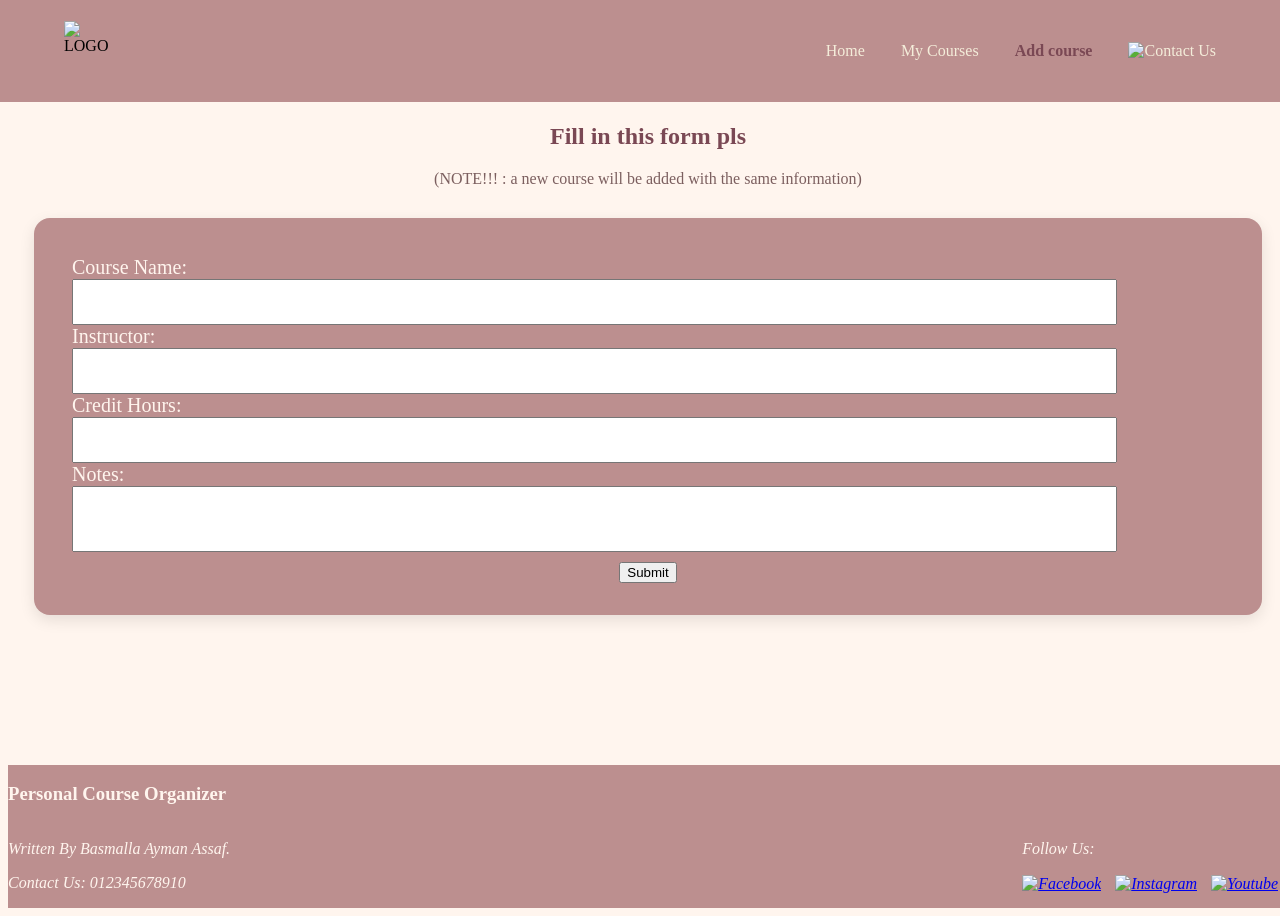
==== Add_Course.html @ d3d3a1d0 "Basmala.InitialChanges" ====
<!DOCTYPE html>
<html  lang="en">
    <head>
        <meta charset="UTF-8">
        <meta name="viewport" content="width=device-width, initial-scale=1.0">
        <title>Personal Course Organizer</title>
        <link rel="stylesheet" href="../style.css">
        <link rel="stylesheet" href="https://unpkg.com/boxicons@2.1.4/css/boxicons.min.css">
    </head>
    <body>
        <header class="logo_nav">
            <img class="logo" src="../images/logo.jpg" alt="LOGO">
            
            <input type="checkbox" id="check">
            <label for="check" class="icons">
                <i class='bx bx-menu' id="menu-icon"></i>
                <i class='bx bx-x' id="close-icon"></i>
            </label>

            <nav class="header-right">
                <a href="index.html" >Home</a>
                <a href="My_Courses.html">My Courses</a>
                <a href="Add_Course.html" class="active">Add course</a>
                <a href="Contact_Us.html"><img class="contact_icon" src="../images/contact_icon.png" alt="Contact Us"></a>
            </nav>
            
        </header>
        <main class="add_course">
            <header class="add_courses">
                <h2>Fill in this form pls</h2>
                <p>(NOTE!!! : a new course will be added with the same information)</p>
            </header>
            <form>
                <label for="CN">Course Name:</label><br>
                <input type="text" id="CN" name="CN"><br>
                <label for="I">Instructor:</label><br>
                <input type="text" id="I" name="I"><br>
                <label for="CH">Credit Hours:</label><br>
                <input type="text" id="CH" name="CH"><br>
                <label for="N">Notes:</label><br>
                <input type="text" id="N" name="N"><br>
                <div class="button">
                <button type="submit">Submit</button>
                </div>
            </form>
        </main>
        <footer>
            <h3>Personal Course Organizer</h3>
            <address>
                <div class="f_left">
                    <p class="author">Written By Basmalla Ayman Assaf.<br></p>
                    <p class="contact">Contact Us: 012345678910</p>
                </div>

                <div class="right_f">
                    <p>Follow Us:</p>
                    <a href="https://share.google/08VZfMkIFkGEZpKng"><img src="../images/facebook.png" alt="Facebook"></a>
                    <a href="https://share.google/QwixwR7lSdvBLYtcf"><img src="../images/insta.png" alt="Instagram"></a>
                    <a href="https://share.google/lbvPqlp977PfM6CUU"><img src="../images/Youtube.png" alt="Youtube"></a>
                </div>
            </address>
        </footer>
    </body>
</html>
---- style.css ----
set/*ting a reset*/
*{
    margin:0;
    /*removing all the margins that are set by search
     engines like google chrome,firefox,etc..*/
     padding:0;
     text-decoration:none;
     list-style:none;
     /*to remove the bullets from the bullet of lists*/
}

body{
    font-family:Georgia, 'Times New Roman', Times, serif;
    height: auto;
    min-height: 100vh;
    width: 100%;
    overflow-x: hidden;
    /*this prevents horizontal scroll*/
    background-color: rgb(255, 245, 238);
    box-sizing: border-box;
    display: flex;
    flex-direction: column;
}

header.logo_nav{

    /*remove position:fixed; so content scrolls naturally*/
    position: fixed;
    padding:1.3rem 5%;
        /*giving it the padding so to bring the content inward and 
    prevent it from stucking at the edge of the screen, you should
    use padding(inner margin)not margins(outer margins)!!or else
     it might cause some errors*/
    /*I don't understand the previous part...*/
    display:flex;
    top:0;
    left:0;

    justify-content: space-between;
    /*the previous two steps were to spread the 
    content in the screen...
    but you might still notice that there happens to be
    no changes ,and the content still didn't spread across 
    the whole screen.. this's because we still didn't set 
    the width of header to cover the entire screen (i.e. 100%)*/
    width:100%;
    box-sizing: border-box;
    /*what does this prpoperty do??*/
    align-items: center;
    /*notice that now the nav contents (in the header)are 
    aligned at the middle of the logo,instead of being aligned 
    at the top of the logo*/
    background-color: #BC8F8F;
    z-index: 10000;
    /*why did we use it*/
}

img.logo{
    width: 60px;
    height:60px;
}

img.contact_icon{
    width: 60px;
    height:60px;
}
nav a{
   color: #F4EDDA;
    padding-left: 2rem;
    /*to leave spaces between the links..
    why didn't we use margins???*/
    font-weight: 500;
    text-decoration: none;
}

nav a:hover{
    color: #7A4854 ;
}


/*styling the active navigation link*/
nav a.active{
    color: #7a4854;
    font-weight:bold;
}

#check{
        display:none;
    }
    /*removes the check box */
.icons{
    position: absolute;
    font-size:2.8rem;
    color: #fff;
    display: none;
    right: 10%;
    cursor: pointer;

}

main.home{
    position: relative;
    /*remove fixed position so content scrolls naturally*/
    top: 0;
    width: 100%;
    margin-top: 0;
    background-color: rgb(255 245 238);
    margin-top: 75px;
}

.hero_section{
    width:100%;
    position: relative;
    margin-bottom: 2rem;
    background: linear-gradient(135deg, rgb(188 143 143),rgb(255 245 238));
}

.hero_container{
    max-width: 1300px;
    margin: 0 auto;
    display: flex;
    flex-wrap: wrap;
    align-items: center;
    justify-content: space-between;
    padding: 2rem 5%;
    gap: 2rem;
}


.hero_text{
    flex: 1;
    min-width: 260px;
    color: #fefefe;
}

.hero_text h1{
    font-size: 2.8rem;
    font-weight: bold;
    margin-bottom: 1rem;
    text-shadow: 2px 2px 4px rgba(0,0,0,0.3);
}
.hero_text p{
    font-size: 1.2rem;
    margin-bottom: 1rem;
    opacity: 0.9;
    line-height: 1.5;
}

.hero_image {
    flex: 1;
    min-width: 260px;
    display: flex;
    justify-content: center;
    align-items: center;
}

.hero_image img{
    width: 100%;
    max-width: 450px;
    border-radius: 20px;
    box-shadow:0 20px 30px rgba(0,0,0,0.3);
    object-fit: cover;
    border: 3px solid rgba(255,255,255,0.2);
}


main.my_courses{
    position: relative;
    width: 100%;
    margin-top: 75px;
    padding-bottom: 0;
    flex: 1;
    padding-top: 20px;
}

main h2{
    text-align: center;
    color: #7a4854;
}

table,th,td {
    border: 1px, solid, rgb(188,143,143);
    color: #bc8f8f;
    
}

table{
    width: 90%;
    max-width: 1200px;
    margin: 30px auto;
    height:20rem;
    background:#7A4854;
    border-radius: 16px;
    /*gave the table rounded edges*/
    overflow: hidden;
    /*this removed the remaining edges of the original regtangular table border*/
    box-shadow: 0 5px 15px rgba(0,0,0,0.1);
    margin-bottom: 0;
}

table tr:hover{
    background-color: #F4EDDA;
}

main.contact_us{
    position: relative;
    /*remove fixed position so content scrolls naturally*/
    top: 0;
    width: 100%;
    background-color: rgb(255 245 238);
    margin-top: 75px;
    flex:1;
    padding-top: 20px;
}

div.phone,div.social{
    text-align: center;
}
main.add_course{
    position: relative;
    /*remove fixed position so content scrolls naturally*/
    top: 0;
    width: 100%;
    background-color: rgb(255 245 238);
    margin-top: 75px;
    flex:1;
    color: #7c5f5f;
    padding-top: 20px;
}

header.add_courses{
    text-align: center;
}

form{
    color: #fff5ee;
    padding: 3%;
    background-color: #bc8f8f;
    width: 90%;
    max-width: 1200px;
    margin: 30px auto;
    height:20rem;
    border-radius: 16px;
    /*gave the table rounded edges*/
    overflow: hidden;
    /*this removed the remaining edges of the original regtangular table border*/
    box-shadow: 0 5px 15px rgba(0,0,0,0.1);
    margin-bottom: 0;
}
label{
    font-size: 20px;
}
input{
    width: 90%;
    height: 40px;
}
input#N{
    height: 60px;
}
div.button{
    display: flex;
    justify-content: center;
    text-align: center;
    padding-top: 10px;
}
aside{
    padding: 1%;
    background-color: #d7b6b6;
    color: #fff5ee;
}

header.aside h2{
    text-shadow: 2px 2px 4px rgba(0,0,0,0.3);
}

.play_store,.apple_store{
    width: 70px;
    height: 70px;
}

footer{
    position: relative;
    width:100%;
    background-color: #bc8f8f;
    color: #fff5ee;
    margin-top: 50px;
    bottom: 0;
    clear: both;
}

address{
    overflow: hidden;
}

.f_left{
    float: left;
}

.right_f{
    float: right;
}

.right_f a img{
    width: 30px;
    height: 30px;
    margin-right: 10px;
    vertical-align:middle;
}


@media only screen and (max-width: 800px){

    .icons{
        display: inline-flex;
    }

    #check:checked~.icons #menu-icon {
        display:none;
    }

    .icons #close-icon {
        display:none;
    }

    #check:checked~.icons #close-icon {
        display:block;
    }

    nav{
        position:absolute;
        top:100%;
        left:0;
        /*is the flex direction by default rows???*/
        background-color: #7a4854c1;
        width:100%;
        height:0;
        /*what's the difference between 100% & 100vw & fit content???*/
        
        /*display: flex;
        justify-content: center;
        (why not align-content:center only???)
        align-items:center;
        flex-direction: column;

        this was the steps made in the previous video that 
        didn't fit you because it appeared to use javascript...
        
        */
        overflow: hidden;
        /*so the navigation links move along with the white navigation background*/
        transition: .3s ease;
    }

    #check:checked~nav {
        height:17.7rem;
    }

    nav a{
        display: block;
        /*so items are no side to side but rather each
        item occupies a new line*/
        margin: 1.5rem 0;  
        /*(why is using padding in this case causes differences ) */ 
        font-size:1.2em;
        text-align: center;
    }

    nav a:hover{
        background-color: #f4eddaa9;
    }

    .hero_text h1{
        font-size: 2rem;
    }
    .hero_container{
        flex-direction: row;
        text-align: left;
        padding: 2rem 5%;
    }
    .hero_image img{
        float: right;
        max-width: 90%;
    }


    
}
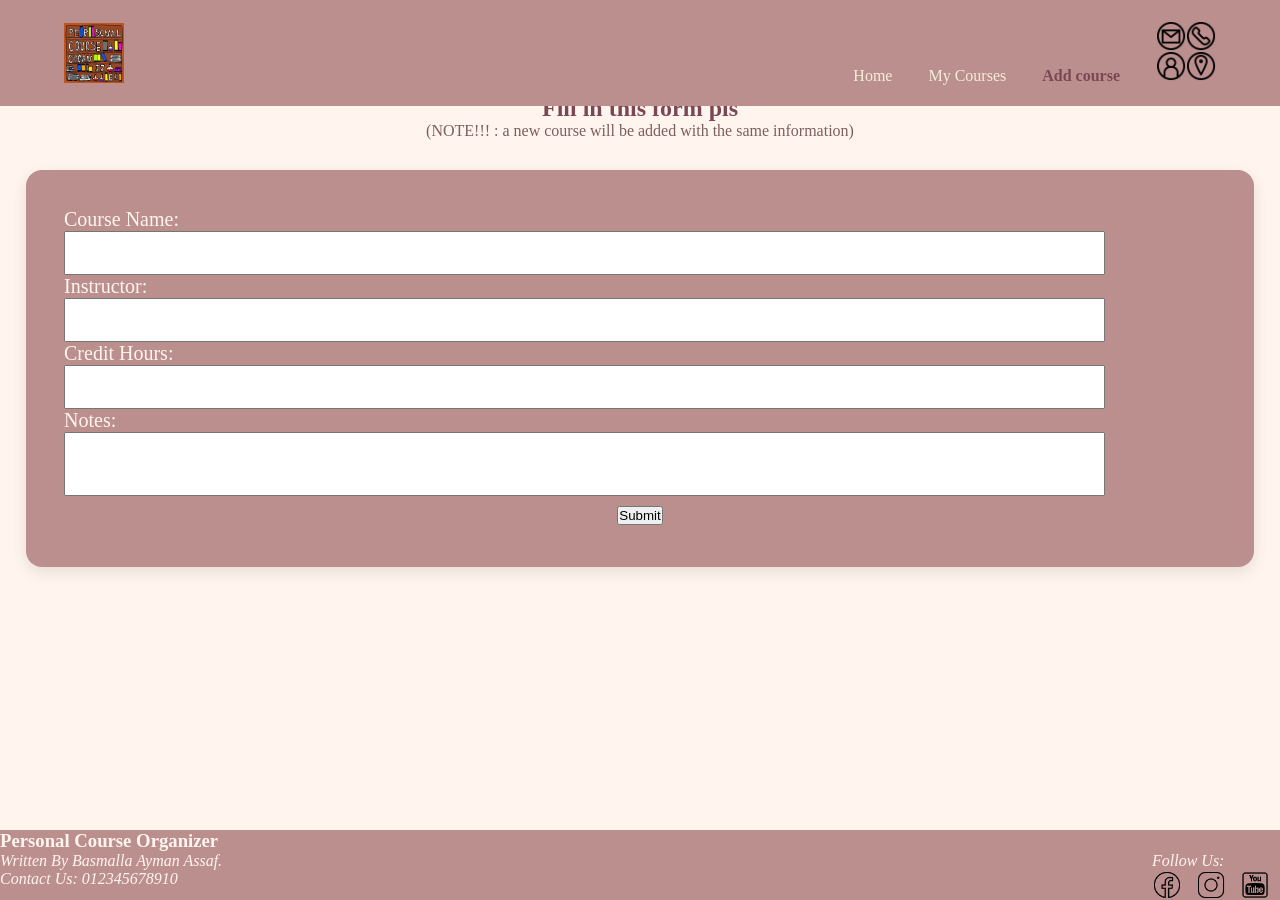
==== commit 44eba087: "Update Add_Course.html" ====
--- a/Add_Course.html
+++ b/Add_Course.html
@@ -4,12 +4,12 @@
         <meta charset="UTF-8">
         <meta name="viewport" content="width=device-width, initial-scale=1.0">
         <title>Personal Course Organizer</title>
-        <link rel="stylesheet" href="../style.css">
+        <link rel="stylesheet" href="style.css">
         <link rel="stylesheet" href="https://unpkg.com/boxicons@2.1.4/css/boxicons.min.css">
     </head>
     <body>
         <header class="logo_nav">
-            <img class="logo" src="../images/logo.jpg" alt="LOGO">
+            <img class="logo" src="logo.jpg" alt="LOGO">
             
             <input type="checkbox" id="check">
             <label for="check" class="icons">
@@ -21,7 +21,7 @@
                 <a href="index.html" >Home</a>
                 <a href="My_Courses.html">My Courses</a>
                 <a href="Add_Course.html" class="active">Add course</a>
-                <a href="Contact_Us.html"><img class="contact_icon" src="../images/contact_icon.png" alt="Contact Us"></a>
+                <a href="Contact_Us.html"><img class="contact_icon" src="contact_icon.png" alt="Contact Us"></a>
             </nav>
             
         </header>
@@ -54,12 +54,12 @@
 
                 <div class="right_f">
                     <p>Follow Us:</p>
-                    <a href="https://share.google/08VZfMkIFkGEZpKng"><img src="../images/facebook.png" alt="Facebook"></a>
-                    <a href="https://share.google/QwixwR7lSdvBLYtcf"><img src="../images/insta.png" alt="Instagram"></a>
-                    <a href="https://share.google/lbvPqlp977PfM6CUU"><img src="../images/Youtube.png" alt="Youtube"></a>
+                    <a href="https://share.google/08VZfMkIFkGEZpKng"><img src="facebook.png" alt="Facebook"></a>
+                    <a href="https://share.google/QwixwR7lSdvBLYtcf"><img src="insta.png" alt="Instagram"></a>
+                    <a href="https://share.google/lbvPqlp977PfM6CUU"><img src="Youtube.png" alt="Youtube"></a>
                 </div>
             </address>
         </footer>
     </body>
 </html>
-   +   
--- a/style.css
+++ b/style.css
@@ -1,4 +1,4 @@
-set/*ting a reset*/
+/*setting a reset*/
 *{
     margin:0;
     /*removing all the margins that are set by search
@@ -27,22 +27,12 @@
     /*remove position:fixed; so content scrolls naturally*/
     position: fixed;
     padding:1.3rem 5%;
-        /*giving it the padding so to bring the content inward and 
-    prevent it from stucking at the edge of the screen, you should
-    use padding(inner margin)not margins(outer margins)!!or else
-     it might cause some errors*/
-    /*I don't understand the previous part...*/
+        
     display:flex;
     top:0;
     left:0;
 
     justify-content: space-between;
-    /*the previous two steps were to spread the 
-    content in the screen...
-    but you might still notice that there happens to be
-    no changes ,and the content still didn't spread across 
-    the whole screen.. this's because we still didn't set 
-    the width of header to cover the entire screen (i.e. 100%)*/
     width:100%;
     box-sizing: border-box;
     /*what does this prpoperty do??*/
@@ -52,7 +42,7 @@
     at the top of the logo*/
     background-color: #BC8F8F;
     z-index: 10000;
-    /*why did we use it*/
+    
 }
 
 img.logo{
@@ -67,8 +57,6 @@
 nav a{
    color: #F4EDDA;
     padding-left: 2rem;
-    /*to leave spaces between the links..
-    why didn't we use margins???*/
     font-weight: 500;
     text-decoration: none;
 }
@@ -330,22 +318,9 @@
         position:absolute;
         top:100%;
         left:0;
-        /*is the flex direction by default rows???*/
         background-color: #7a4854c1;
         width:100%;
         height:0;
-        /*what's the difference between 100% & 100vw & fit content???*/
-        
-        /*display: flex;
-        justify-content: center;
-        (why not align-content:center only???)
-        align-items:center;
-        flex-direction: column;
-
-        this was the steps made in the previous video that 
-        didn't fit you because it appeared to use javascript...
-        
-        */
         overflow: hidden;
         /*so the navigation links move along with the white navigation background*/
         transition: .3s ease;
@@ -359,8 +334,7 @@
         display: block;
         /*so items are no side to side but rather each
         item occupies a new line*/
-        margin: 1.5rem 0;  
-        /*(why is using padding in this case causes differences ) */ 
+        margin: 1.5rem 0;   
         font-size:1.2em;
         text-align: center;
     }
@@ -384,4 +358,4 @@
 
 
     
-}+}
